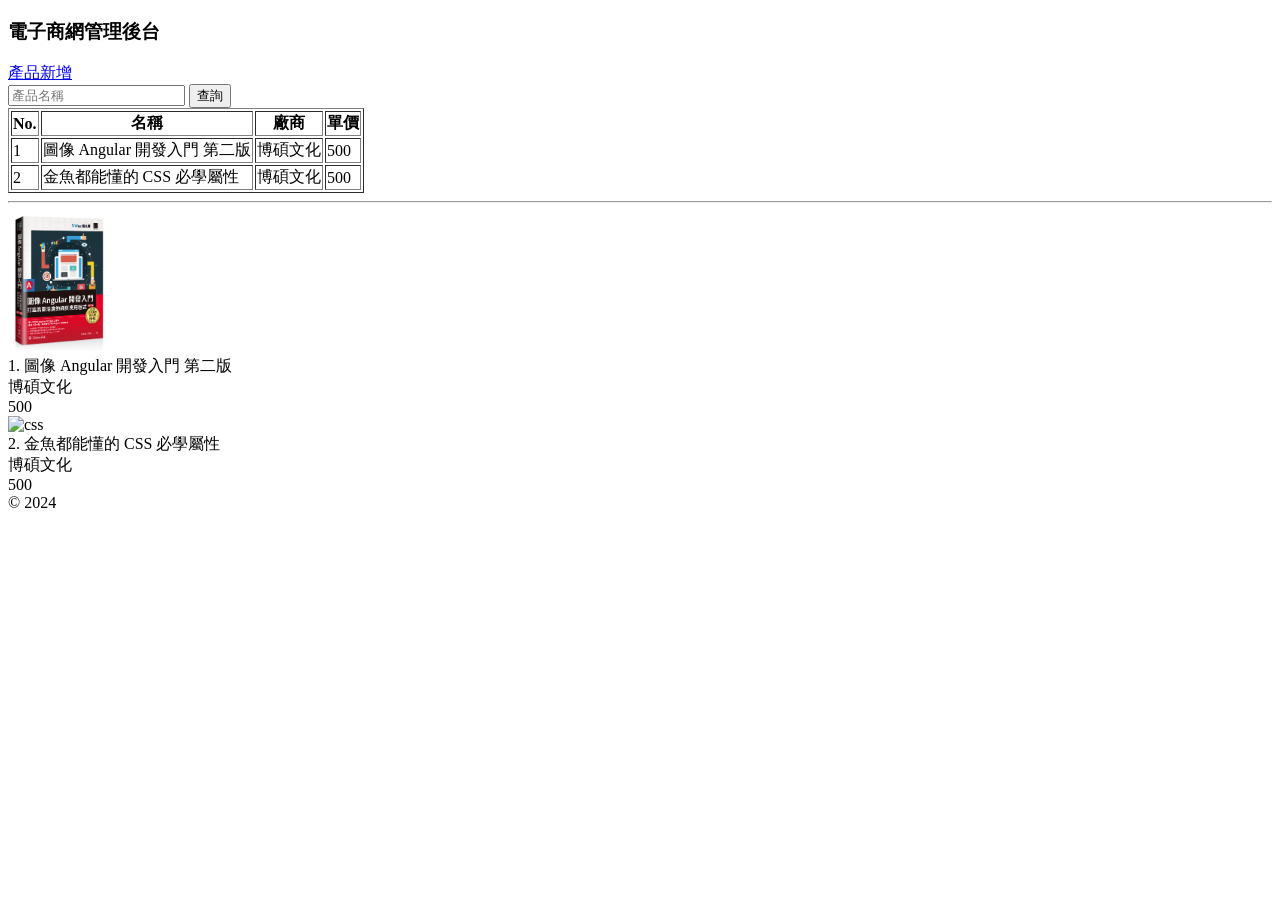
==== src/index.html @ 45eff464 "feat(html): 產品查詢列表單實作" ====
<!doctype html>
<html lang="en">
  <head>
    <meta charset="UTF-8" />
    <meta name="viewport" content="width=device-width, initial-scale=1.0" />
    <title>電子商網管理後台</title>
  </head>
  <body>
    <header>
      <h3>電子商網管理後台</h3>
    </header>
    <nav>
      <a href="./form.html">產品新增</a>
    </nav>
    <form>
      <input type="text" placeholder="產品名稱" />
      <button type="button">查詢</button>
    </form>
    <table border="1">
      <tr>
        <th>No.</th>
        <th>名稱</th>
        <th>廠商</th>
        <th>單價</th>
      </tr>
      <tr>
        <td>1</td>
        <td>圖像 Angular 開發入門 第二版</td>
        <td>博碩文化</td>
        <td>500</td>
      </tr>
      <tr>
        <td>2</td>
        <td>金魚都能懂的 CSS 必學屬性</td>
        <td>博碩文化</td>
        <td>500</td>
      </tr>
    </table>
    <hr />
    <section>
      <img src="./assets/images/angular.jpg" alt="angular" width="100" />
      <div>
        <span>1.</span>
        <span>圖像 Angular 開發入門 第二版</span>
      </div>
      <div>博碩文化</div>
      <div>500</div>
    </section>
    <section>
      <img src="./assets/images/css.jpg" alt="css" width="100" />
      <div>
        <span>2.</span>
        <span>金魚都能懂的 CSS 必學屬性</span>
      </div>
      <div>博碩文化</div>
      <div>500</div>
    </section>
    <footer>© 2024</footer>
  </body>
</html>
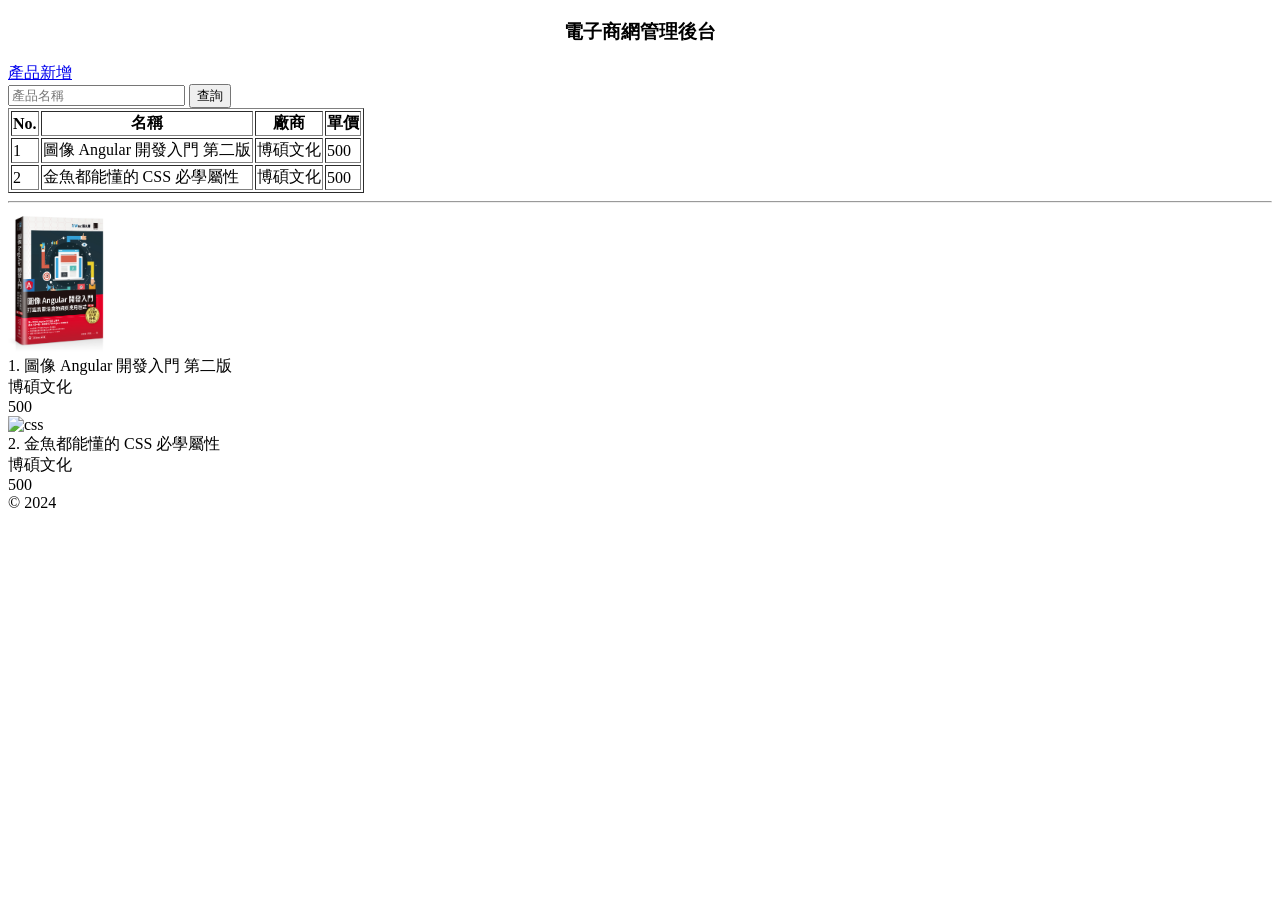
==== commit c59a2b9a: "feat(css): 利用 style 實作標題置中" ====
--- a/src/index.html
+++ b/src/index.html
@@ -7,7 +7,7 @@
   </head>
   <body>
     <header>
-      <h3>電子商網管理後台</h3>
+      <h3 style="text-align: center">電子商網管理後台</h3>
     </header>
     <nav>
       <a href="./form.html">產品新增</a>
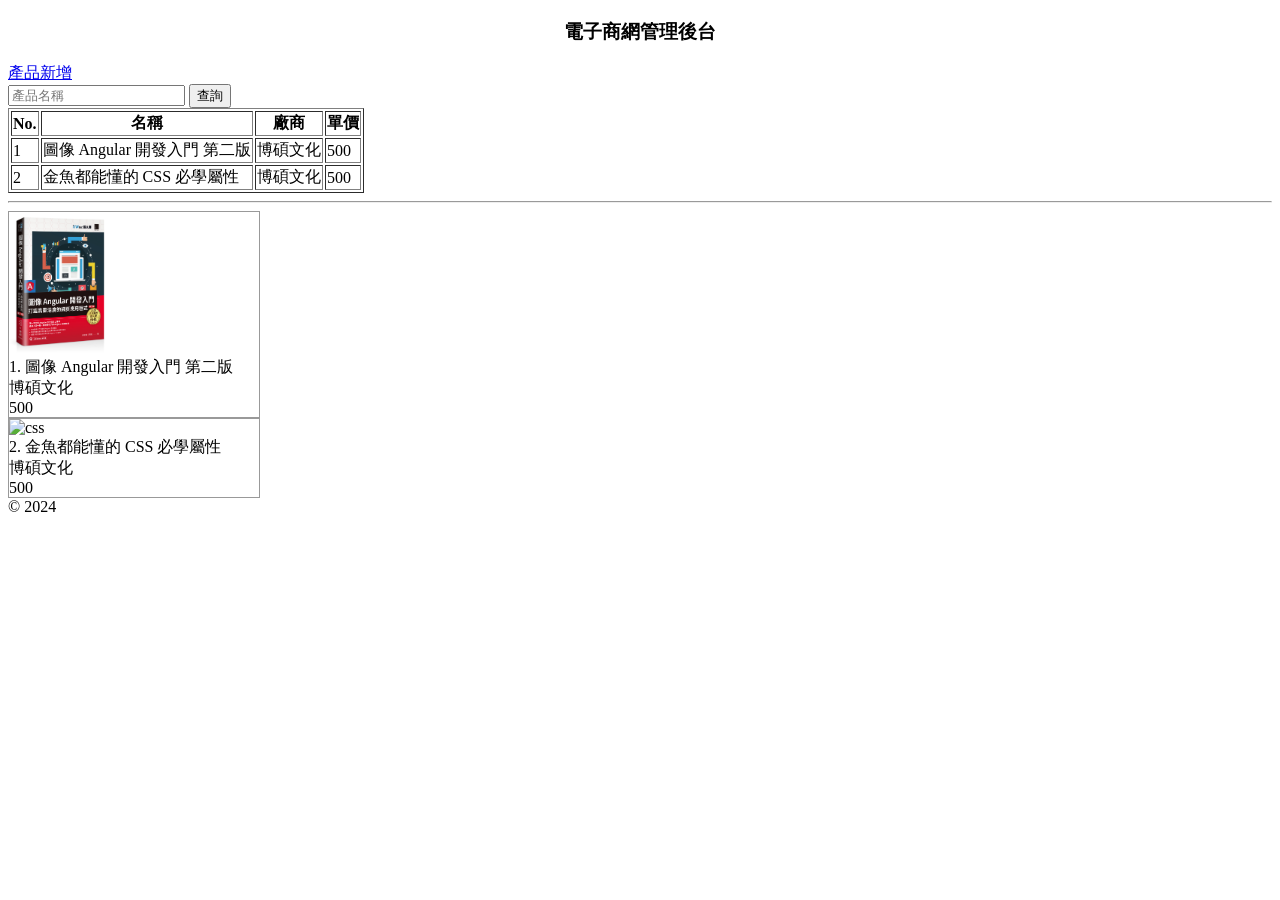
==== commit f63d7dc4: "feat(css): 設定產品卡片框線與寬度樣式" ====
--- a/src/index.html
+++ b/src/index.html
@@ -3,11 +3,12 @@
   <head>
     <meta charset="UTF-8" />
     <meta name="viewport" content="width=device-width, initial-scale=1.0" />
+    <link rel="stylesheet" href="style.css" />
     <title>電子商網管理後台</title>
   </head>
   <body>
     <header>
-      <h3 style="text-align: center">電子商網管理後台</h3>
+      <h3>電子商網管理後台</h3>
     </header>
     <nav>
       <a href="./form.html">產品新增</a>
@@ -37,7 +38,7 @@
       </tr>
     </table>
     <hr />
-    <section>
+    <section class="card">
       <img src="./assets/images/angular.jpg" alt="angular" width="100" />
       <div>
         <span>1.</span>
@@ -46,7 +47,7 @@
       <div>博碩文化</div>
       <div>500</div>
     </section>
-    <section>
+    <section class="card">
       <img src="./assets/images/css.jpg" alt="css" width="100" />
       <div>
         <span>2.</span>
--- a/src/style.css
+++ b/src/style.css
@@ -0,0 +1,10 @@
+h3 {
+  text-align: center;
+}
+
+.card {
+  border-style: solid;
+  border-color: #999;
+  border-width: 1px;
+  width: 250px;
+}
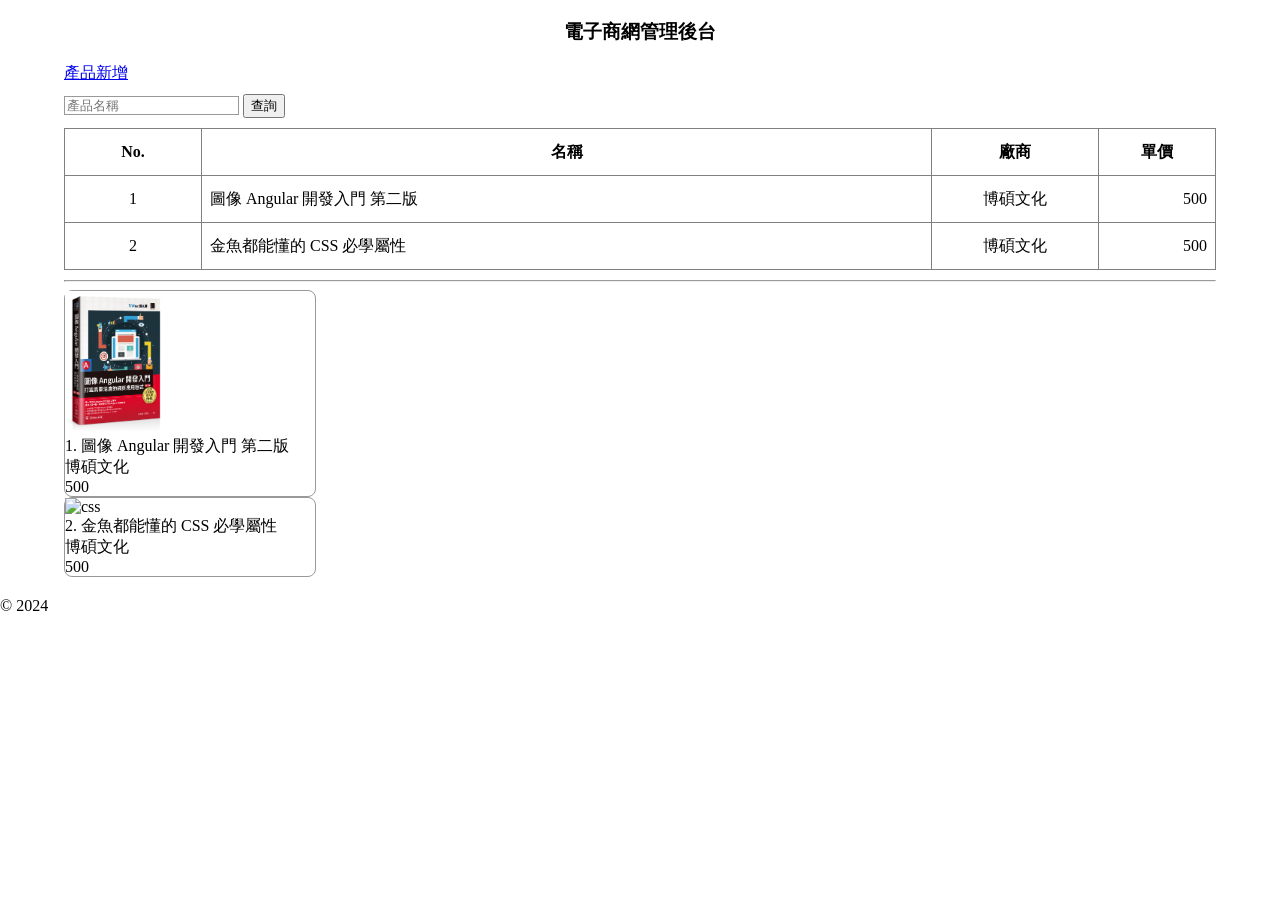
==== commit eb70e370: "feat(css): 實作產品顯示區塊置中樣式" ====
--- a/src/index.html
+++ b/src/index.html
@@ -10,51 +10,53 @@
     <header>
       <h3>電子商網管理後台</h3>
     </header>
-    <nav>
-      <a href="./form.html">產品新增</a>
-    </nav>
-    <form>
-      <input type="text" placeholder="產品名稱" />
-      <button type="button">查詢</button>
-    </form>
-    <table border="1">
-      <tr>
-        <th>No.</th>
-        <th>名稱</th>
-        <th>廠商</th>
-        <th>單價</th>
-      </tr>
-      <tr>
-        <td>1</td>
-        <td>圖像 Angular 開發入門 第二版</td>
-        <td>博碩文化</td>
-        <td>500</td>
-      </tr>
-      <tr>
-        <td>2</td>
-        <td>金魚都能懂的 CSS 必學屬性</td>
-        <td>博碩文化</td>
-        <td>500</td>
-      </tr>
-    </table>
-    <hr />
-    <section class="card">
-      <img src="./assets/images/angular.jpg" alt="angular" width="100" />
-      <div>
-        <span>1.</span>
-        <span>圖像 Angular 開發入門 第二版</span>
-      </div>
-      <div>博碩文化</div>
-      <div>500</div>
-    </section>
-    <section class="card">
-      <img src="./assets/images/css.jpg" alt="css" width="100" />
-      <div>
-        <span>2.</span>
-        <span>金魚都能懂的 CSS 必學屬性</span>
-      </div>
-      <div>博碩文化</div>
-      <div>500</div>
+    <section class="body">
+      <nav>
+        <a href="./form.html">產品新增</a>
+      </nav>
+      <form>
+        <input type="text" placeholder="產品名稱" />
+        <button type="button">查詢</button>
+      </form>
+      <table border="1">
+        <tr>
+          <th>No.</th>
+          <th>名稱</th>
+          <th>廠商</th>
+          <th>單價</th>
+        </tr>
+        <tr>
+          <td class="id">1</td>
+          <td>圖像 Angular 開發入門 第二版</td>
+          <td class="company">博碩文化</td>
+          <td class="price">500</td>
+        </tr>
+        <tr>
+          <td class="id">2</td>
+          <td>金魚都能懂的 CSS 必學屬性</td>
+          <td class="company">博碩文化</td>
+          <td class="price">500</td>
+        </tr>
+      </table>
+      <hr />
+      <section class="card">
+        <img src="./assets/images/angular.jpg" alt="angular" width="100" />
+        <div>
+          <span>1.</span>
+          <span>圖像 Angular 開發入門 第二版</span>
+        </div>
+        <div>博碩文化</div>
+        <div>500</div>
+      </section>
+      <section class="card">
+        <img src="./assets/images/css.jpg" alt="css" width="100" />
+        <div>
+          <span>2.</span>
+          <span>金魚都能懂的 CSS 必學屬性</span>
+        </div>
+        <div>博碩文化</div>
+        <div>500</div>
+      </section>
     </section>
     <footer>© 2024</footer>
   </body>
--- a/src/style.css
+++ b/src/style.css
@@ -1,10 +1,58 @@
+body {
+  margin: 0;
+  padding: 0;
+}
+
 h3 {
   text-align: center;
 }
 
+section.body {
+  width: 90%;
+  margin: 0px auto;
+}
+
+nav {
+  margin-bottom: 10px;
+}
+
 .card {
-  border-style: solid;
-  border-color: #999;
-  border-width: 1px;
+  border: solid 1px #999;
+  border-radius: 8px;
   width: 250px;
 }
+
+input[type="text"] {
+  border: solid 1px #999;
+}
+
+table {
+  border-collapse: collapse;
+  width: 100%;
+  margin: 10px 0px;
+}
+
+th,
+td {
+  padding: 8px;
+  height: 30px;
+}
+
+td.id {
+  width: 120px;
+  text-align: center;
+}
+
+td.company {
+  width: 150px;
+  text-align: center;
+}
+
+td.price {
+  text-align: right;
+  width: 100px;
+}
+
+footer {
+  margin-top: 20px;
+}
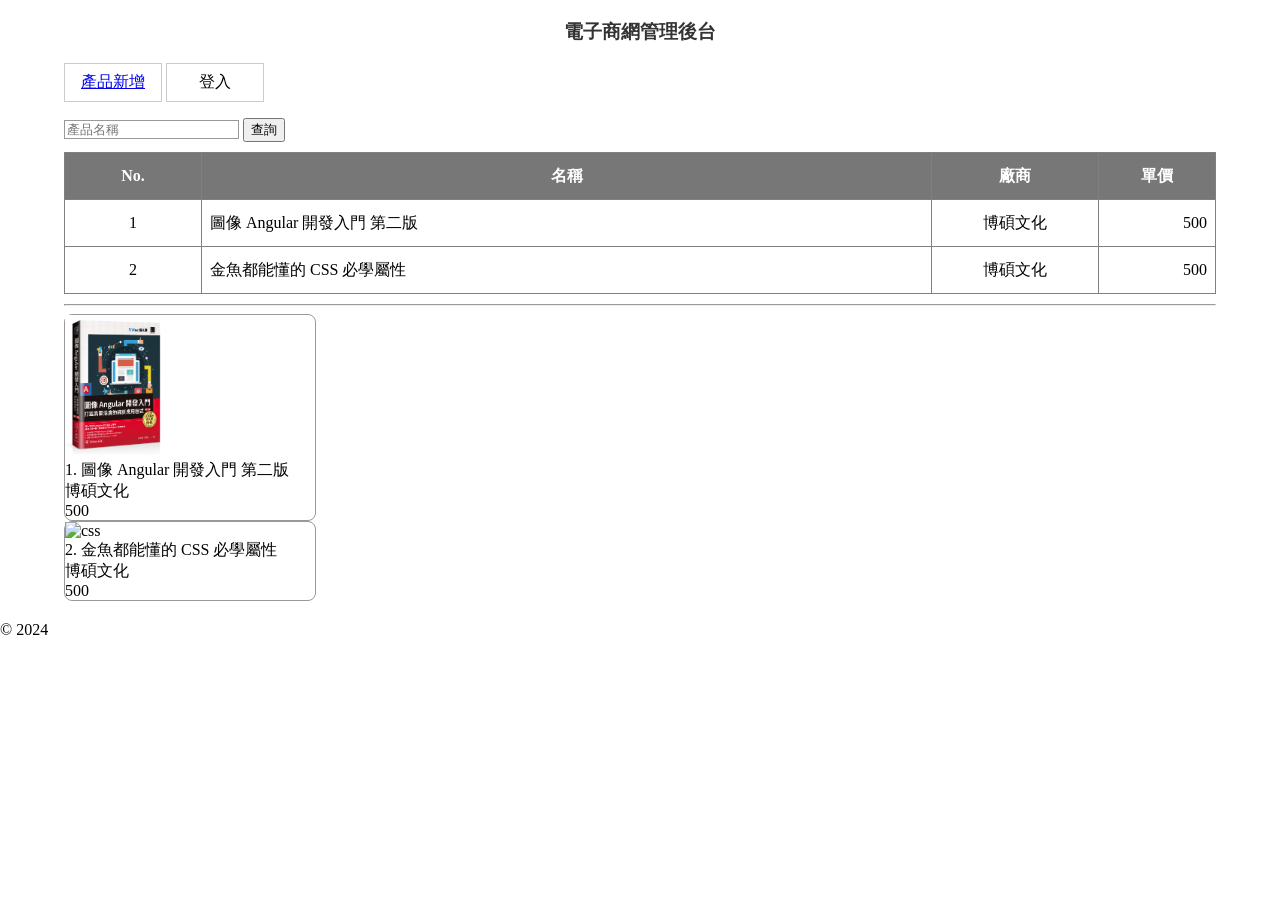
==== commit 4ee97024: "feat(css): 實作導覽列樣式" ====
--- a/src/index.html
+++ b/src/index.html
@@ -12,7 +12,14 @@
     </header>
     <section class="body">
       <nav>
-        <a href="./form.html">產品新增</a>
+        <ul>
+          <li>
+            <a href="./form.html">產品新增</a>
+          </li>
+          <li>
+            <a>登入</a>
+          </li>
+        </ul>
       </nav>
       <form>
         <input type="text" placeholder="產品名稱" />
--- a/src/style.css
+++ b/src/style.css
@@ -5,6 +5,7 @@
 
 h3 {
   text-align: center;
+  color: rgba(0, 0, 0, 0.8);
 }
 
 section.body {
@@ -14,6 +15,19 @@
 
 nav {
   margin-bottom: 10px;
+}
+
+ul {
+  list-style: none;
+  padding-left: 0;
+}
+
+ul > li {
+  border: 1px solid #ccc;
+  display: inline-block;
+  padding: 8px;
+  width: 80px;
+  text-align: center;
 }
 
 .card {
@@ -30,6 +44,11 @@
   border-collapse: collapse;
   width: 100%;
   margin: 10px 0px;
+}
+
+table th {
+  background-color: #777;
+  color: white;
 }
 
 th,
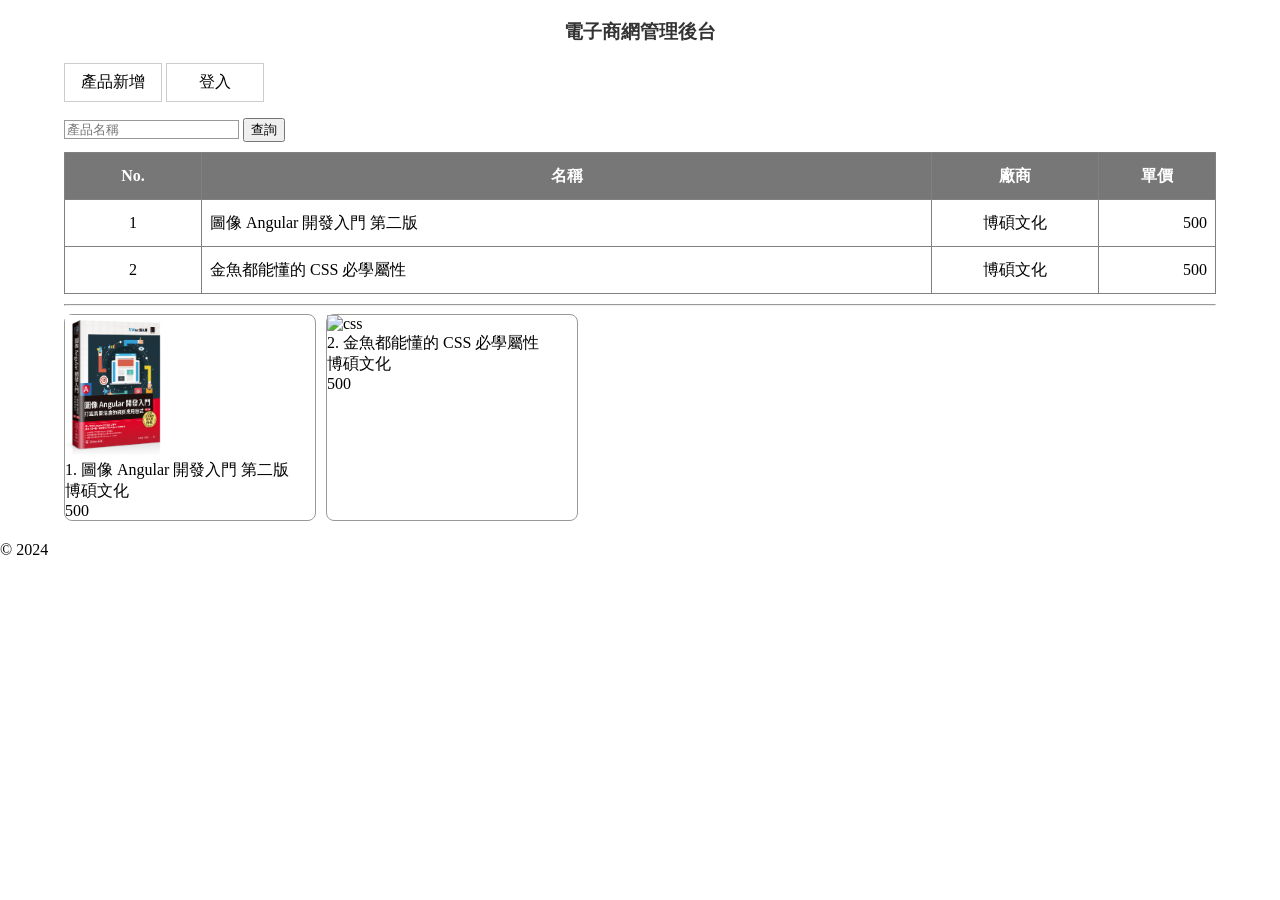
==== commit ab957790: "feat(css): 利用 gird layout 排版明細頁" ====
--- a/src/index.html
+++ b/src/index.html
@@ -46,23 +46,25 @@
         </tr>
       </table>
       <hr />
-      <section class="card">
-        <img src="./assets/images/angular.jpg" alt="angular" width="100" />
-        <div>
-          <span>1.</span>
-          <span>圖像 Angular 開發入門 第二版</span>
-        </div>
-        <div>博碩文化</div>
-        <div>500</div>
-      </section>
-      <section class="card">
-        <img src="./assets/images/css.jpg" alt="css" width="100" />
-        <div>
-          <span>2.</span>
-          <span>金魚都能懂的 CSS 必學屬性</span>
-        </div>
-        <div>博碩文化</div>
-        <div>500</div>
+      <section class="card-container">
+        <section class="card">
+          <img src="./assets/images/angular.jpg" alt="angular" width="100" />
+          <div>
+            <span>1.</span>
+            <a href="./angular.html">圖像 Angular 開發入門 第二版</a>
+          </div>
+          <div>博碩文化</div>
+          <div>500</div>
+        </section>
+        <section class="card">
+          <img src="./assets/images/css.jpg" alt="css" width="100" />
+          <div>
+            <span>2.</span>
+            <span>金魚都能懂的 CSS 必學屬性</span>
+          </div>
+          <div>博碩文化</div>
+          <div>500</div>
+        </section>
       </section>
     </section>
     <footer>© 2024</footer>
--- a/src/style.css
+++ b/src/style.css
@@ -17,6 +17,14 @@
   margin-bottom: 10px;
 }
 
+a,
+a:active,
+a:hover,
+a:focus {
+  color: black;
+  text-decoration: none;
+}
+
 ul {
   list-style: none;
   padding-left: 0;
@@ -28,6 +36,13 @@
   padding: 8px;
   width: 80px;
   text-align: center;
+}
+
+.card-container {
+  display: flex;
+  flex-direction: row;
+  flex-wrap: wrap;
+  gap: 10px;
 }
 
 .card {
@@ -49,6 +64,10 @@
 table th {
   background-color: #777;
   color: white;
+}
+
+tr:hover {
+  background-color: yellow;
 }
 
 th,
